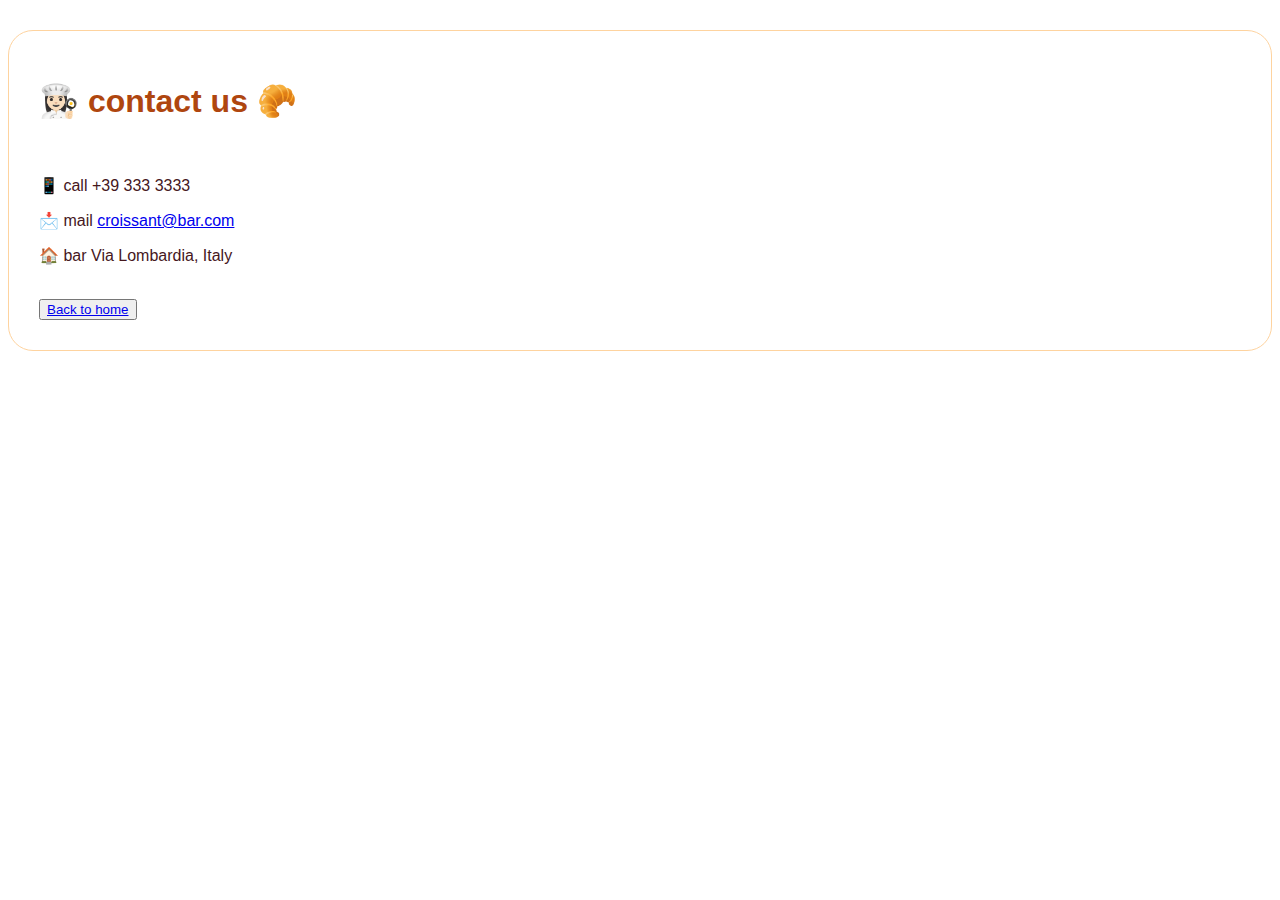
==== contact.html @ 914e0399 "multiple pages trial" ====
<!DOCTYPE html>
<html lang="en">

<head>
    <meta charset="UTF-8">
    <meta http-equiv="X-UA-Compatible" content="IE=edge">
    <meta name="viewport" content="width=device-width, initial-scale=1.0">
    <link href="https://cdn.jsdelivr.net/npm/bootstrap@5.0.0-beta2/dist/css/bootstrap.min.css" rel="stylesheet"
        integrity="sha384-BmbxuPwQa2lc/FVzBcNJ7UAyJxM6wuqIj61tLrc4wSX0szH/Ev+nYRRuWlolflfl" crossorigin="anonymous">
    <link rel="stylesheet" href="src/style.css">
    <title>contact</title>
</head>

<body>
    <div class="container">
        <h1>👩🏻‍🍳 contact us 🥐</h1>
        </br>
        <p>📱 call +39 333 3333</p>
        <p>📩 mail <a href="mailto:croissant@bar.com">croissant@bar.com</a></p>
        <p>🏠 bar Via Lombardia, Italy</p>
        <br />
        <button type="button" class="btn btn-outline-info"><a href="/index.html">Back to home</a></button>
    </div>
</body>

</html>
---- src/style.css ----
:root {
  --font-family: "Lato", sans-serif;
  --primary-color: #af460f;
  --dark-color: #45171d;
  --light-color: #fed39f;
}
h1 {
  font-family: var(--font-family);
  color: var(--primary-color);
}
h2 {
  font-family: var(--font-family);
  color: var(--primary-color);
}
p {
  font-family: var(--font-family);
  color: var(--dark-color);
}
.container {
  background-color: #ffffff;
  border: solid 1pt var(--light-color);
  border-radius: 25px;
  margin-top: 30px;
  padding: 30px 30px 30px 30px;
}
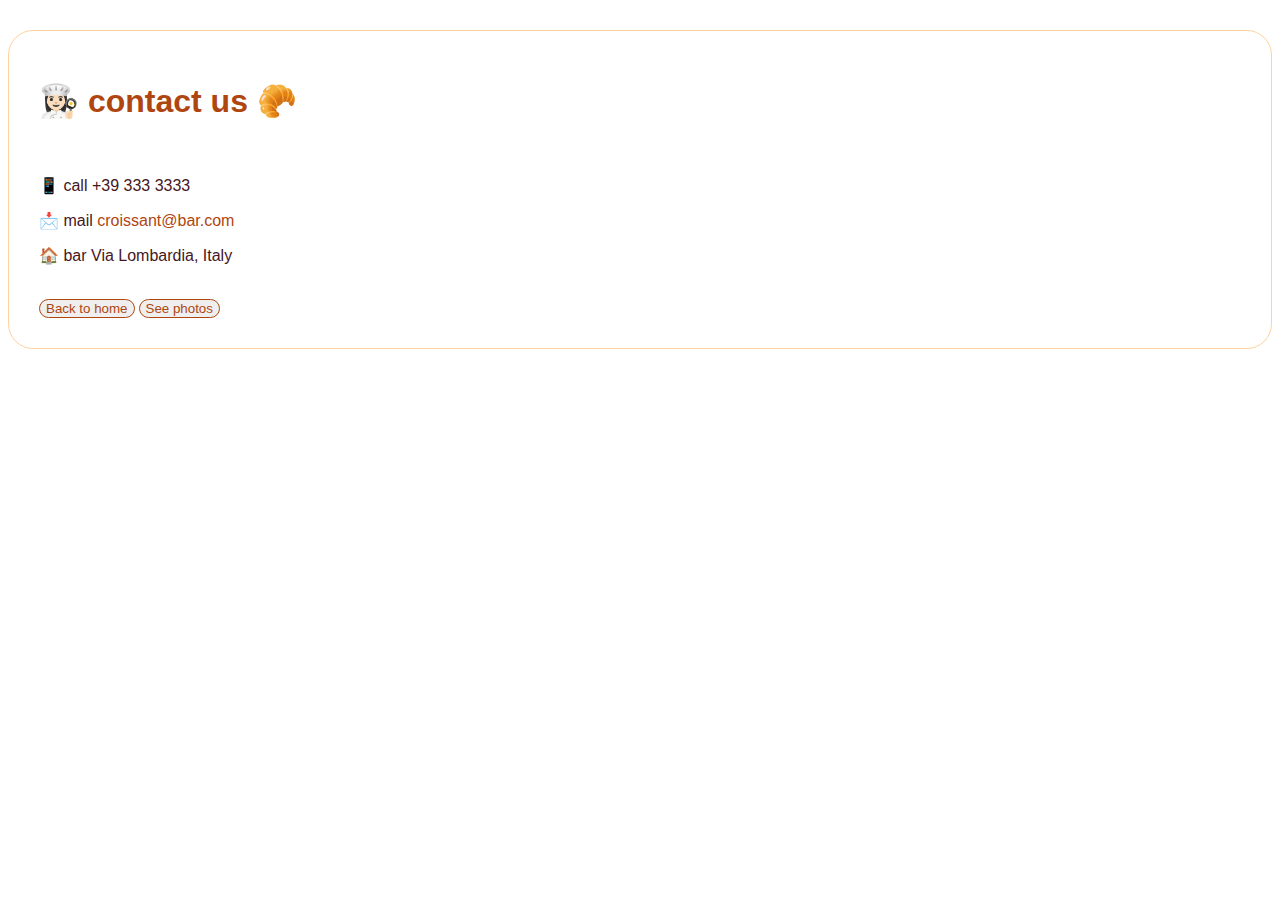
==== commit 395adf8d: "css update" ====
--- a/contact.html
+++ b/contact.html
@@ -20,6 +20,7 @@
         <p>🏠 bar Via Lombardia, Italy</p>
         <br />
         <button type="button" class="btn btn-outline-info"><a href="/index.html">Back to home</a></button>
+                <button type="button" class="btn btn-outline-info"><a href="/photo.html">See photos</a></button>
     </div>
 </body>
 
--- a/src/style.css
+++ b/src/style.css
@@ -23,3 +23,18 @@
   margin-top: 30px;
   padding: 30px 30px 30px 30px;
 }
+.btn {
+  border-radius: 10px;
+  border: solid 1pt var(--primary-color);
+}
+.btn:hover {
+  background: var(--primary-color);
+  border: solid 1pt var(--light-color);
+}
+a {
+  text-decoration: none;
+  color: var(--primary-color);
+}
+a:hover {
+  color: var(--light-color);
+}
